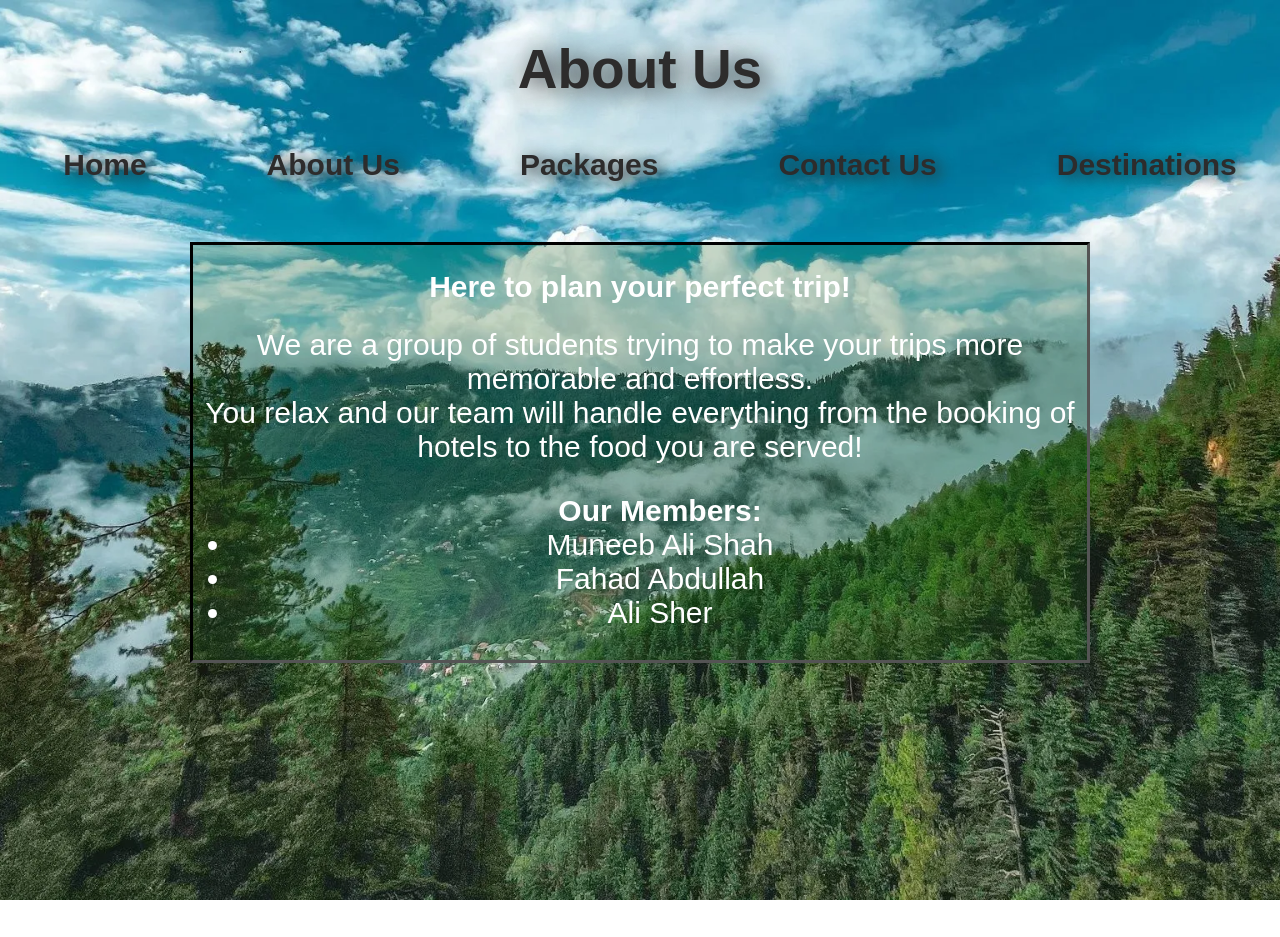
==== about.html @ fb2cb59d "Add files via upload" ====
<!DOCTYPE html>
<html>
<head>
    <title>About Us</title>
    <link rel="stylesheet" href="style.css">
    <link rel="icon" href="icon.jpg" type="image/png">
</head>
<header>
    <h1 style="font-size: 55px;">About Us</h1>
</header>
<body>
    <div class="navigation_container">
        <a href="index.html">
            <button class="nav">
                Home
            </button>
        </a>
        <a href="about.html">
            <button class="nav">
                About Us
            </button>
        </a>
        <a href="packages.html">
            <button class="nav">
                Packages
            </button>
        </a>
        <a href="contact.html">
            <button class="nav">
                Contact Us
            </button>
        </a>
        <a href="destination.html">
            <button class="nav">
                Destinations
            </button>
        </a>
        </div>
        <div class="container">
            <h2 class="details"><b>Here to plan your perfect trip!</b></h2>
            <p class="details" style="margin-top: 0px;">We are a group of students trying to make your trips more memorable and effortless.<br>You relax and our team will handle everything from the booking of hotels to the food you are served!</p>
            <ul class="details" style="margin-top: 0px;"><b>Our Members:</b>
                <li>Muneeb Ali Shah</li>
                <li>Fahad Abdullah</li>
                <li>Ali Sher</li>
            </ul>
        </div>

</body>

</html>
---- style.css ----
header{
    font-family: 'Trebuchet MS', 'Lucida Sans Unicode', 'Lucida Grande', 'Lucida Sans', Arial, sans-serif;
    font-size: xx-large;
    font-weight: bold;
    color: rgb(45, 44, 44);
    text-align: center;
    text-shadow: 5px 3px 25px;
}

html, body{
    height: 100%;
    margin: 0;
}

body{
    background-image: url("swat.jpg");
    background-color: transparent;
    background-size: cover;      
    background-position: center;
    background-repeat: no-repeat;
}


.navigation_container{
    display: flex;
    justify-content: center;
    gap: 50px;
}

.nav{
    display: inline-block;
    padding: 10px 25px;
    margin-left: 20px;
    font-family: 'Trebuchet MS', 'Lucida Sans Unicode', 'Lucida Grande', 'Lucida Sans', Arial, sans-serif;
    font-size: 30px;
    color: rgb(45, 44, 44);
    background-color: transparent;
    border: none;
    text-shadow: 5px 3px 15px;
    font-weight: bold;
    border-radius: 12px;
    cursor: pointer;

}

.nav:hover, .navdes:hover{ 
    transform: translateY(-2px);     
    box-shadow: 0 4px 10px rgba(0,0,0,0.4); 
    color: rgb(140, 255, 140);
}


.details{
    font-family: 'Trebuchet MS', 'Lucida Sans Unicode', 'Lucida Grande', 'Lucida Sans', Arial, sans-serif;
    font-size: 30px;
}

.container{
    margin-top: 50px;
    margin-left: 190px;
    margin-right: 190px;
    border: 3px solid rgb(0, 0, 0);
    border-style: inset;
    display: flex;
    flex-direction: column;
    text-align: center;
    justify-content: center;
    color: white;
    background-color: rgba(25, 90, 25, 0.25);
}

#packagesbut{
    display: inline-block;
    padding: 10px 25px;
    margin-left: 20px;
    font-family: 'Trebuchet MS', 'Lucida Sans Unicode', 'Lucida Grande', 'Lucida Sans', Arial, sans-serif;
    font-size: 30px;
    color: rgb(255, 255, 255);
    background-color: transparent;
    border: none;
    font-weight: bold;
    border-radius: 12px;
    cursor: pointer;
}

#packagesbut:hover { 
    transform: translateY(-2px);     
    box-shadow: 0 4px 10px rgba(0,0,0,0.4); 
}

.tablestyle {
    font-family: 'Trebuchet MS', 'Lucida Sans Unicode', 'Lucida Grande', 'Lucida Sans', Arial, sans-serif;
    margin: 0;
    background-image: url("hills.jpg"); 
    background-size: cover;
    background-position: center;
    background-attachment: fixed;
    padding: 0px;
}
table {
    width: 100%;
    border-collapse: collapse; 
    margin-top: 15px;
    background-color: transparent;
}
th, td {
    border: 2px solid #000000; 
    padding: 15px;
    text-align: left;
    background-color: rgba(25, 110, 39,0.25); 
    color: #ffffff; 
    font-weight: bold
}
th{
    font-weight: bold;
}
.btn {
    font-family: 'Trebuchet MS', 'Lucida Sans Unicode', 'Lucida Grande', 'Lucida Sans', Arial, sans-serif;
    background-color: rgb(43, 109, 43);
    color: rgb(255, 255, 255);
    padding: 10px 25px;
    text-decoration: none;
    border-radius: 4px;
    font-size: 12px;
    cursor: pointer;
    border-radius: 12px;
}
.btn:hover { 
    transform: translateY(-2px);     
    box-shadow: 0 4px 10px rgba(0,0,0,0.4);
    background-color: rgb(139, 45, 45); 
    
}
#textpackage{
    font-family: 'Trebuchet MS', 'Lucida Sans Unicode', 'Lucida Grande', 'Lucida Sans', Arial, sans-serif;
    font-size: xx-large;
    font-weight: bold;
    color: rgb(255, 255, 255);
    text-align: center;
}
.navdes{
    display: inline-block;
    padding: 10px 25px;
    margin-left: 20px;
    font-family: 'Trebuchet MS', 'Lucida Sans Unicode', 'Lucida Grande', 'Lucida Sans', Arial, sans-serif;
    font-size: 30px;
    color: rgb(255, 255, 255);
    background-color: transparent;
    border: none;
    text-shadow: 5px 3px 15px;
    font-weight: bold;
    border-radius: 12px;
    cursor: pointer;
}
#table{
    font-family: 'Trebuchet MS', 'Lucida Sans Unicode', 'Lucida Grande', 'Lucida Sans', Arial, sans-serif;
}
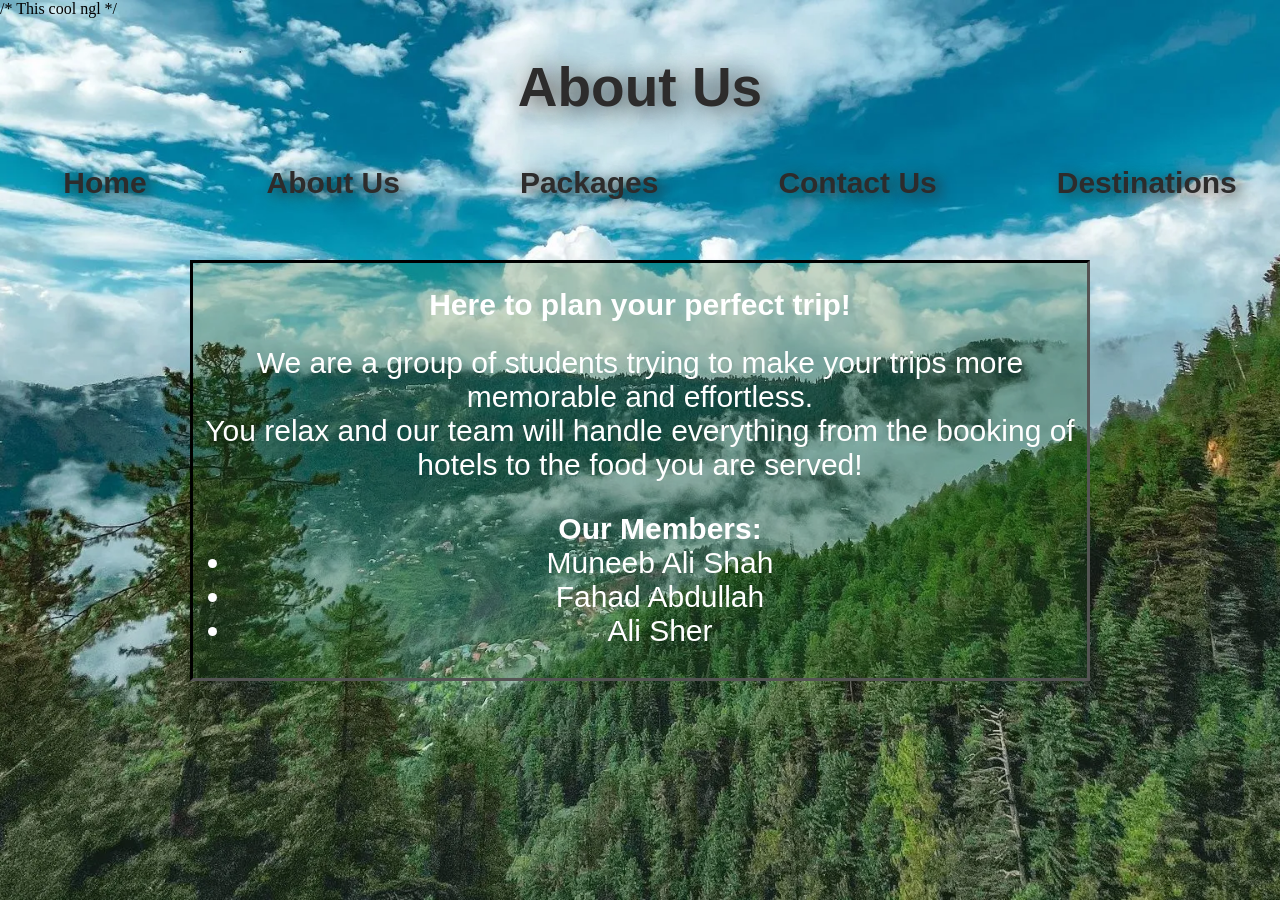
==== commit 2f36f257: "cool about.html" ====
--- a/about.html
+++ b/about.html
@@ -1,3 +1,4 @@
+/* This cool ngl */
 <!DOCTYPE html>
 <html>
 <head>
@@ -48,4 +49,5 @@
 
 </body>
 
-</html>+
+</html>
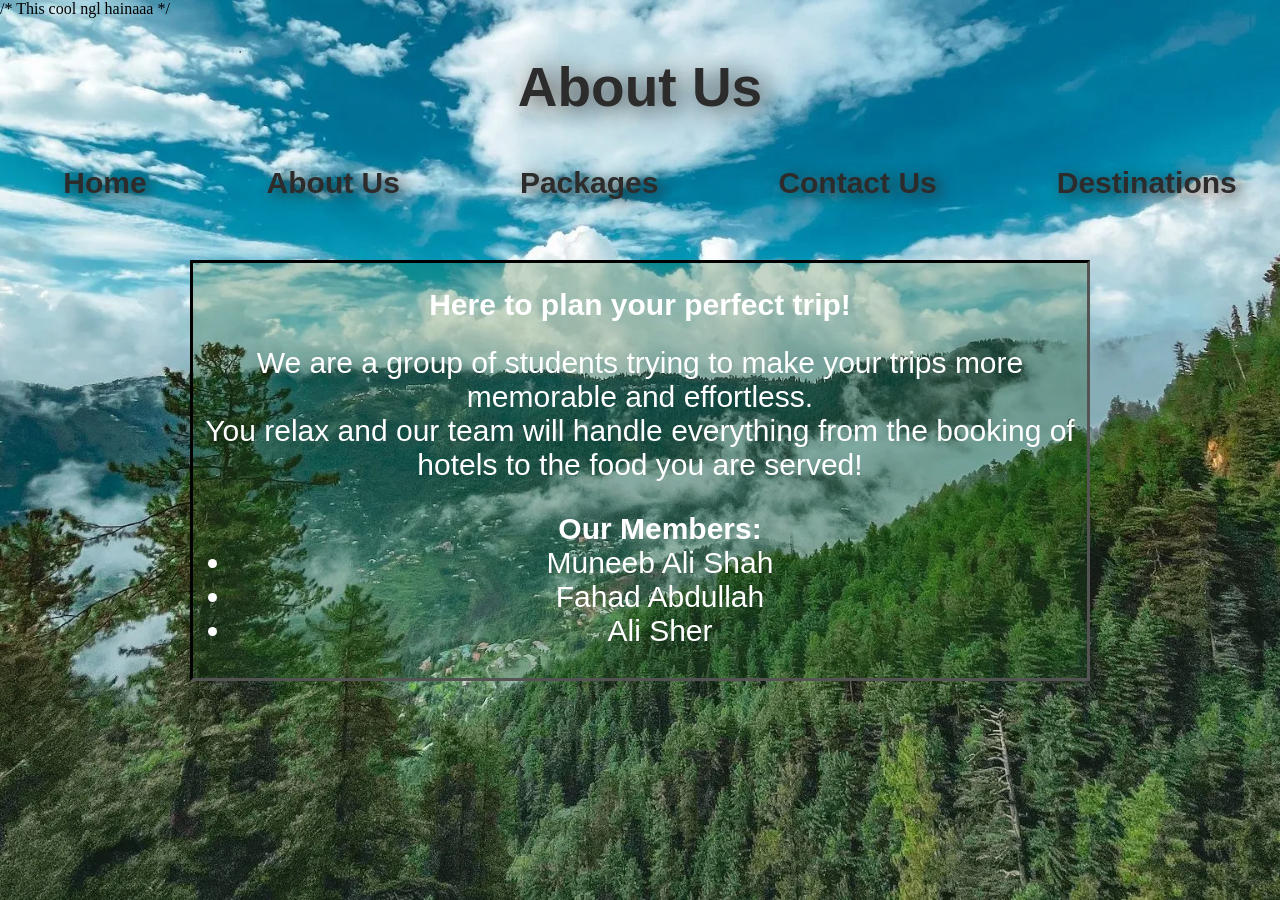
==== commit 47af7ed6: "Update about.html" ====
--- a/about.html
+++ b/about.html
@@ -1,4 +1,4 @@
-/* This cool ngl */
+/* This cool ngl hainaaa */
 <!DOCTYPE html>
 <html>
 <head>
@@ -51,3 +51,4 @@
 
 
 </html>
+
--- a/style.css
+++ b/style.css
@@ -128,7 +128,7 @@
 .btn:hover { 
     transform: translateY(-2px);     
     box-shadow: 0 4px 10px rgba(0,0,0,0.4);
-    background-color: rgb(139, 45, 45); 
+    background-color: rgb(120, 20, 20); 
     
 }
 #textpackage{
@@ -154,4 +154,5 @@
 }
 #table{
     font-family: 'Trebuchet MS', 'Lucida Sans Unicode', 'Lucida Grande', 'Lucida Sans', Arial, sans-serif;
-}+
+}
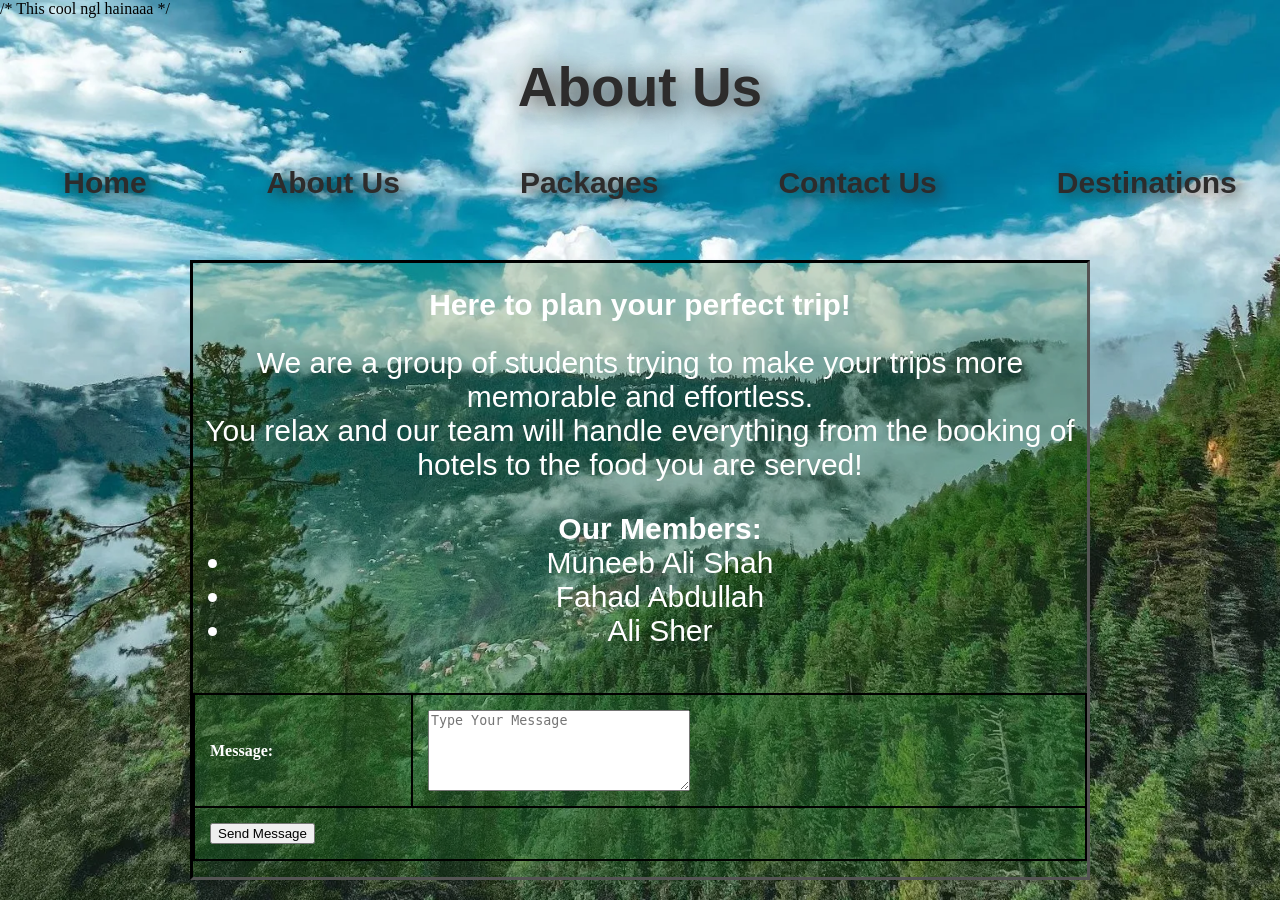
==== commit 242b7eb5: "Update about.html" ====
--- a/about.html
+++ b/about.html
@@ -45,10 +45,28 @@
                 <li>Fahad Abdullah</li>
                 <li>Ali Sher</li>
             </ul>
+            <form>
+                <table>
+                    <tr>
+                        <td>Message:</td>
+                        <td>
+                            <textarea name="Message" rows="5" cols="30" placeholder="Type Your Message"
+                                required></textarea>
+                        </td>
+                    </tr>
+                    <tr>
+                        <td colspan="2" align="center">
+                            <button type="submit">Send Message</button>
+                        </td>
+                    </tr>
+                </table>
+            </form>
         </div>
+    
 
 </body>
 
 
 </html>
 
+
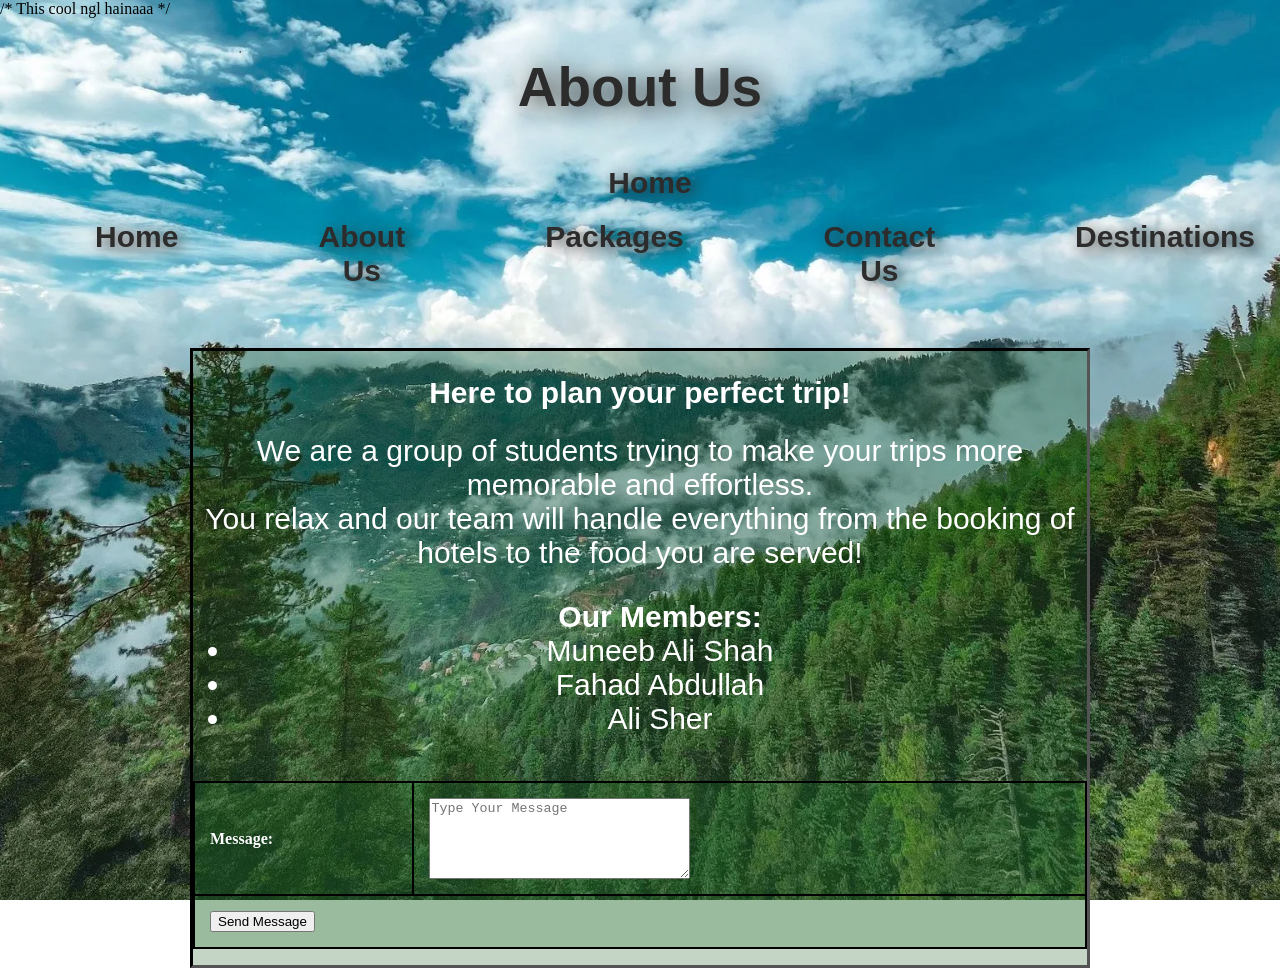
==== commit 4b057008: "Update about.html" ====
--- a/about.html
+++ b/about.html
@@ -8,6 +8,10 @@
 </head>
 <header>
     <h1 style="font-size: 55px;">About Us</h1>
+    <a href="index.html">
+            <button class="nav">
+                Home
+            </button>
 </header>
 <body>
     <div class="navigation_container">
@@ -70,3 +74,4 @@
 </html>
 
 
+
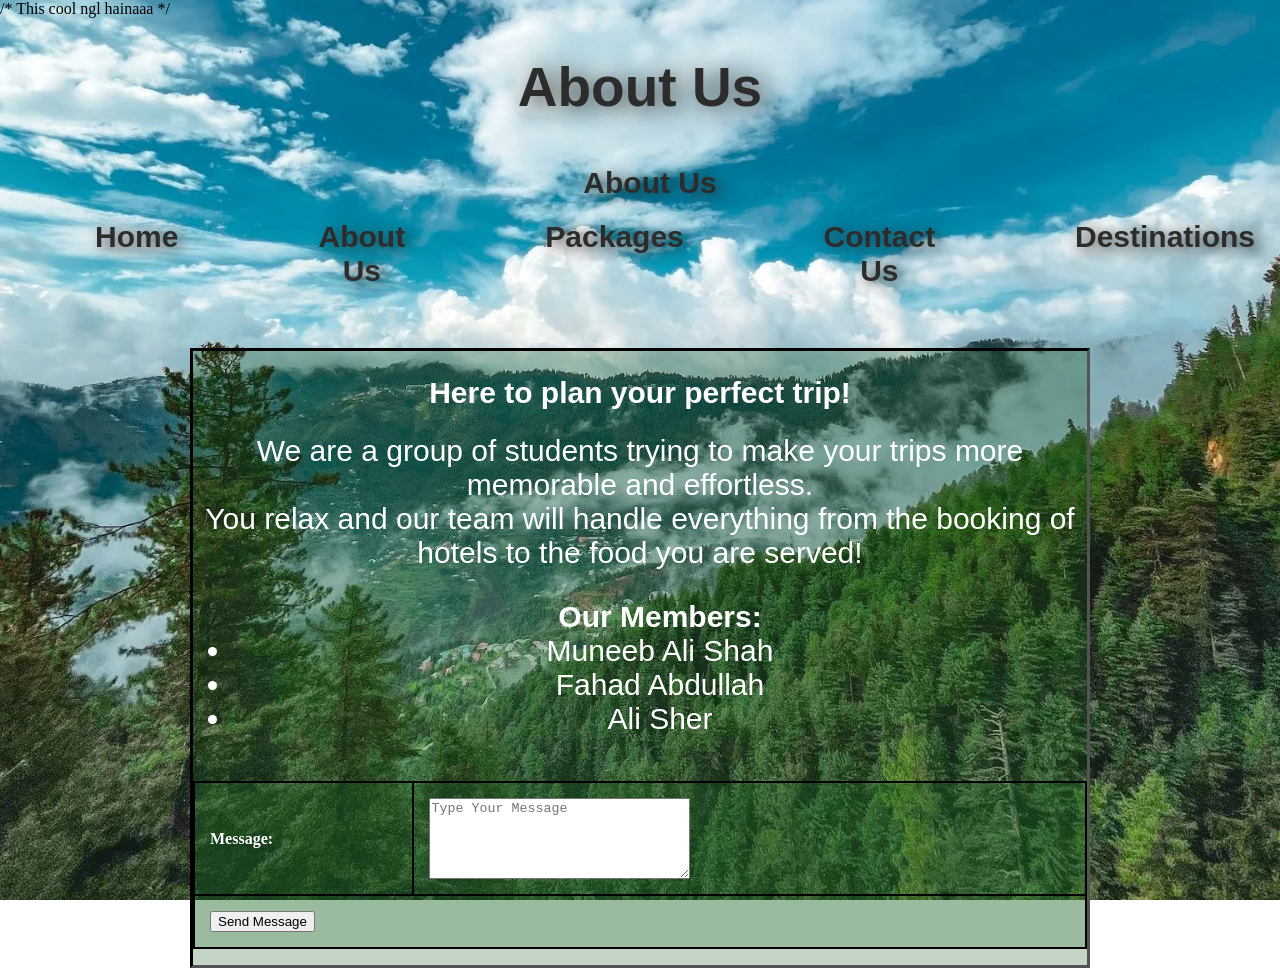
==== commit 59797dea: "Update about.html" ====
--- a/about.html
+++ b/about.html
@@ -10,7 +10,7 @@
     <h1 style="font-size: 55px;">About Us</h1>
     <a href="index.html">
             <button class="nav">
-                Home
+                About Us
             </button>
 </header>
 <body>
@@ -75,3 +75,4 @@
 
 
 
+
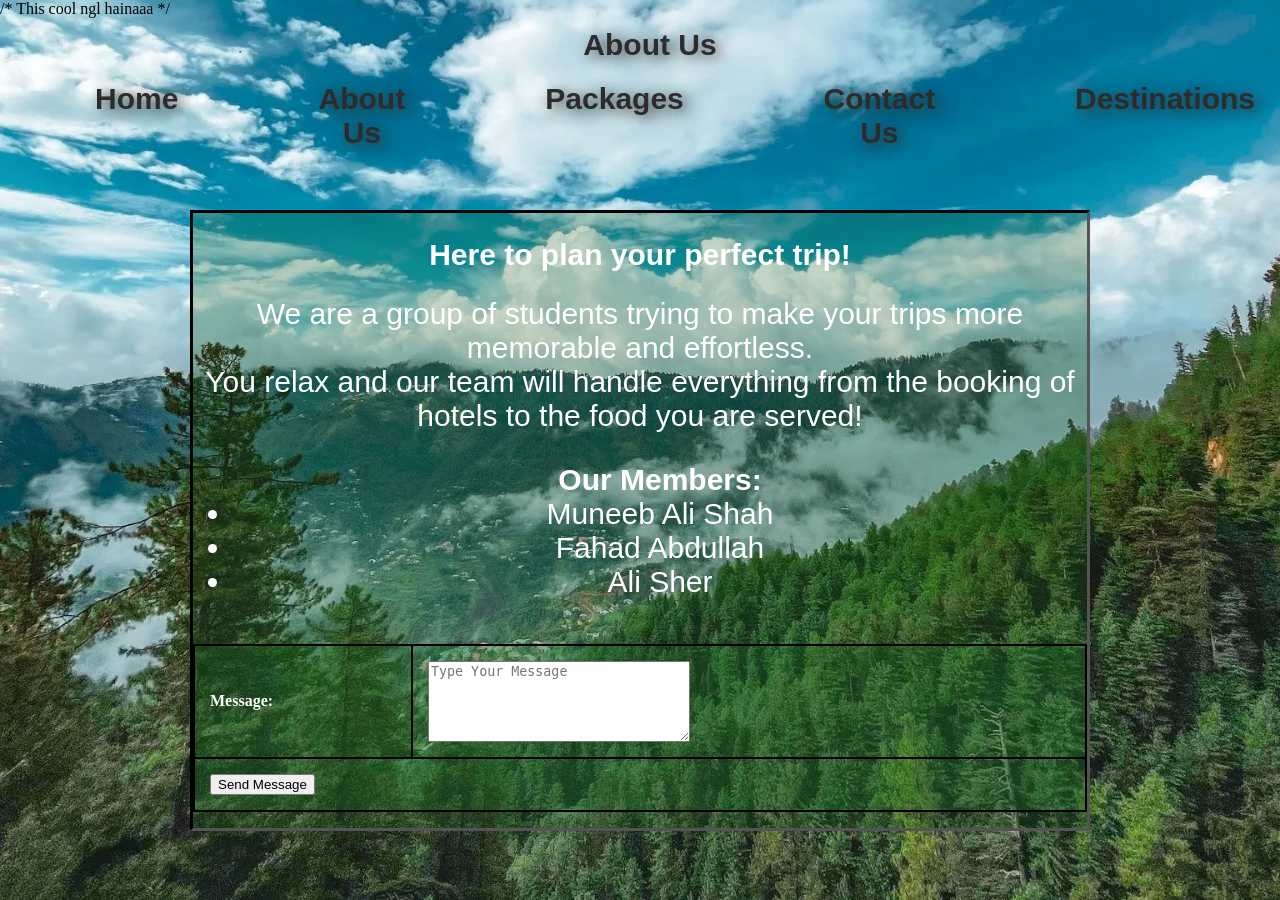
==== commit 0986a689: "Update about.html" ====
--- a/about.html
+++ b/about.html
@@ -7,7 +7,6 @@
     <link rel="icon" href="icon.jpg" type="image/png">
 </head>
 <header>
-    <h1 style="font-size: 55px;">About Us</h1>
     <a href="index.html">
             <button class="nav">
                 About Us
@@ -76,3 +75,4 @@
 
 
 
+
